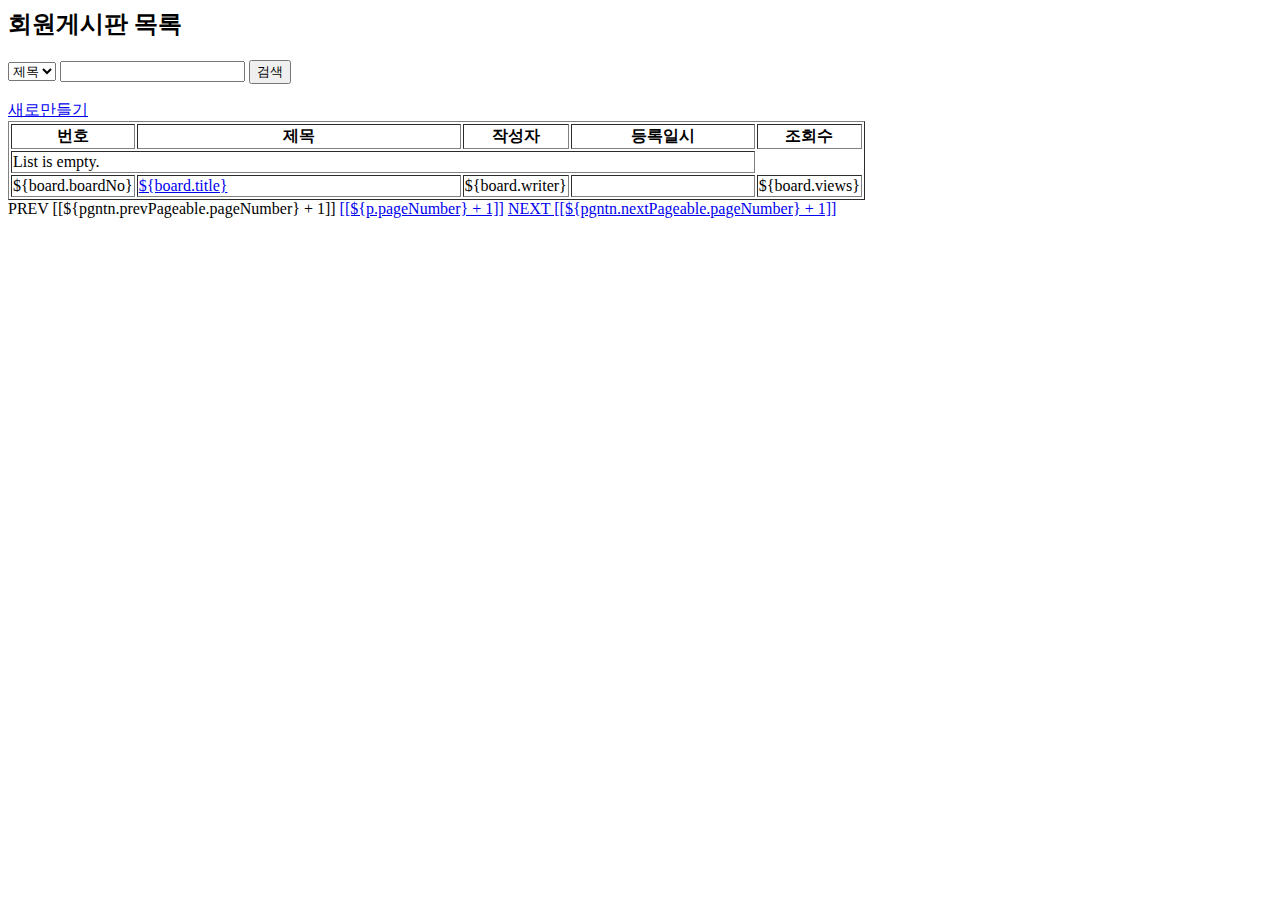
==== src/main/resources/templates/board/list.html @ 28bccf7d "20220226.게시판 프로젝트" ====
<html xmlns:th="http://www.thymeleaf.org"
	xmlns:sec="http://www.thymeleaf.org/thymeleaf-extras-springsecurity5"
	xmlns:layout="http://www.ultraq.net.nz/thymeleaf/layout"
	layout:decorate="layouts/main_template">

<head>
	<title>Board</title>
	<meta http-equiv="Content-Type" content="text/html; charset=UTF-8" />
	<link rel="stylesheet" href="../../static/css/style.css" th:href="@{/css/style.css}"/>
</head>
<body>
<div layout:fragment="content">
	<h2 th:text="#{board.header.list}">회원게시판 목록</h2>
	
	<form id="pgrq" action="list.html" th:action="@{|/board/list${pgrq.toUriStringForSearchAction(1)}|}" th:object="${pgrq}" method="GET">
		<select th:field="*{searchType}">
			<option th:each="element : ${searchTypeCodeValueList}" th:value="${element.value}" th:text="${element.label}">제목</option>
		</select>
		
		<input type="text" name="keyword" th:field="*{keyword}" />
		<button id="searchBtn" th:text="#{action.search}">검색</button>
	</form>
	
	<th:block sec:authorize="hasRole('MEMBER')">
		<a href="register.html" th:href="@{/board/register}" th:text="#{action.new}">새로만들기</a>
	</th:block>
	
	<table border="1" th:with="boardList=${pgntn.page.content}">
		<tr>
			<th align="center" width="80" th:text="#{board.no}">번호</th>
			<th align="center" width="320" th:text="#{board.title}">제목</th>
			<th align="center" width="100" th:text="#{board.writer}">작성자</th>
			<th align="center" width="180" th:text="#{board.regdate}">등록일시</th>
			<th align="center" width="50" th:text="#{board.views}">조회수</th>
		</tr>
		
		<tr th:if="${#lists.isEmpty(boardList)}">
			<td colspan="4" th:text="#{common.listEmpty}">
				List is empty.
			</td>
		</tr>
		
		<tr th:each="board : ${boardList}">
			<td align="center" th:text="${board.boardNo}">${board.boardNo}</td>
			<td align="left"><a href="read.html" th:href="@{|/board/read${pgrq.toUriString()}&boardNo=${board.boardNo}|}" th:text="${board.title}">${board.title}</a></td>
			<td align="right" th:text="${board.writer}">${board.writer}</td>
			<td align="center" th:text="${#temporals.format(board.regDate, 'yyyy-MM-dd HH:mm')}"></td>
			<td align="right" th:text="${board.views}">${board.views}</td>
		</tr>
	</table>
	
	<div>
		<th:block th:if="${pgntn.prevPageable}">
			<a th:href="@{|/board/list${pgrq.toUriStringByPage(pgntn.prevPageable.pageNumber + 1)}|}">PREV [[${pgntn.prevPageable.pageNumber} + 1]]</a>
		</th:block>

		<th:block th:each="p:${pgntn.pageableList}">
			<a href="list.html" th:href="@{|/board/list${pgrq.toUriStringByPage(p.pageNumber + 1)}|}">[[${p.pageNumber} + 1]]</a>
		</th:block>

		<th:block th:if="${pgntn.nextPageable}">
			<a href="list.html" th:href="@{|/board/list${pgrq.toUriStringByPage(pgntn.nextPageable.pageNumber + 1)}|}">NEXT [[${pgntn.nextPageable.pageNumber} + 1]]</a>
		</th:block>
	</div>
	
	<script th:inline="javascript">
		var result = [[${msg}]];
		
		if (result === "SUCCESS") {
			alert([[#{common.processSuccess}]]);
		}
	</script>
</div>
</body>
</html>
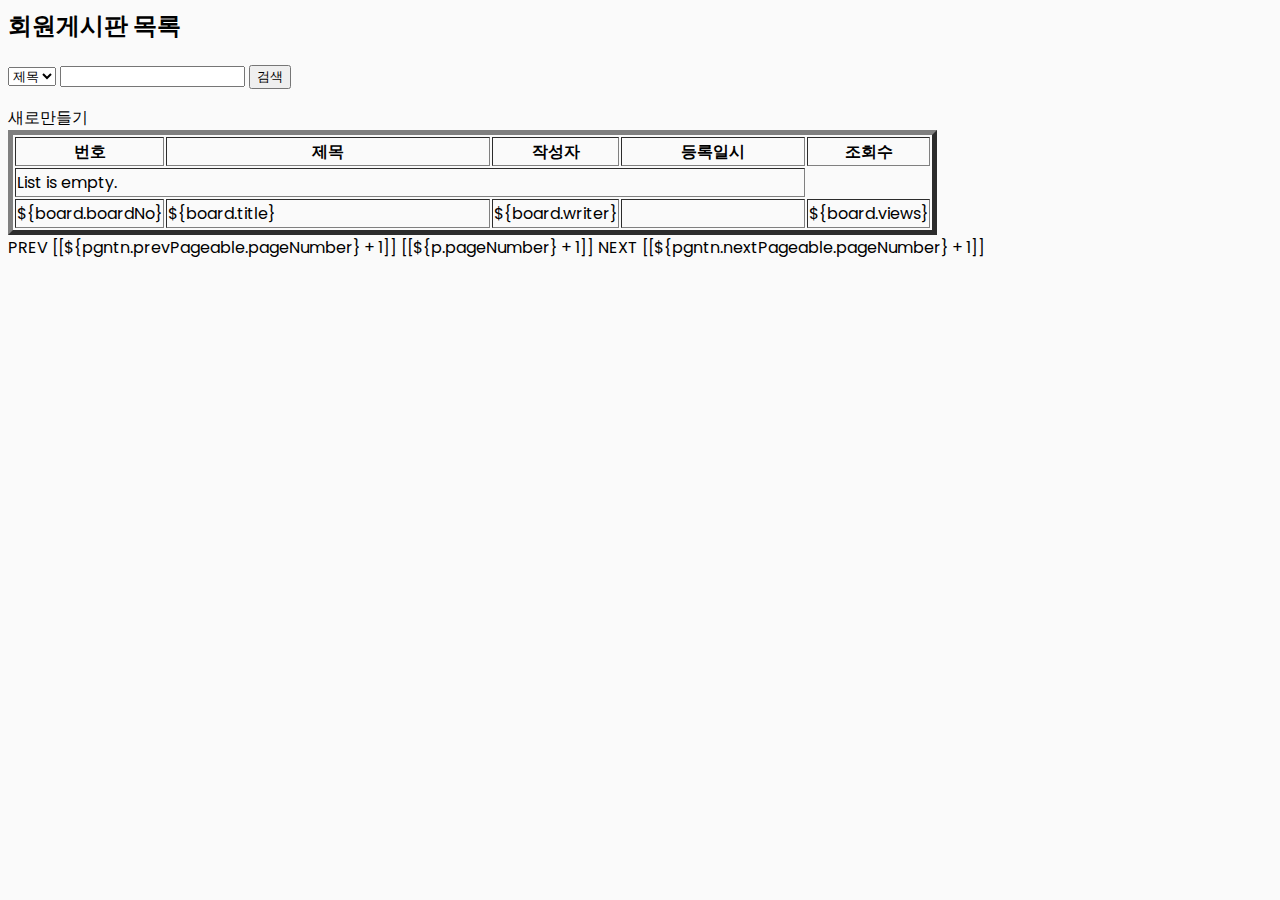
==== commit 6a488f6e: "20220309.스프링부트 사이드바 적용 완료 및 아이디 중복가입방지 완료" ====
--- a/src/main/resources/templates/board/list.html
+++ b/src/main/resources/templates/board/list.html
@@ -25,7 +25,7 @@
 		<a href="register.html" th:href="@{/board/register}" th:text="#{action.new}">새로만들기</a>
 	</th:block>
 	
-	<table border="1" th:with="boardList=${pgntn.page.content}">
+	<table border="5" th:with="boardList=${pgntn.page.content}">
 		<tr>
 			<th align="center" width="80" th:text="#{board.no}">번호</th>
 			<th align="center" width="320" th:text="#{board.title}">제목</th>
